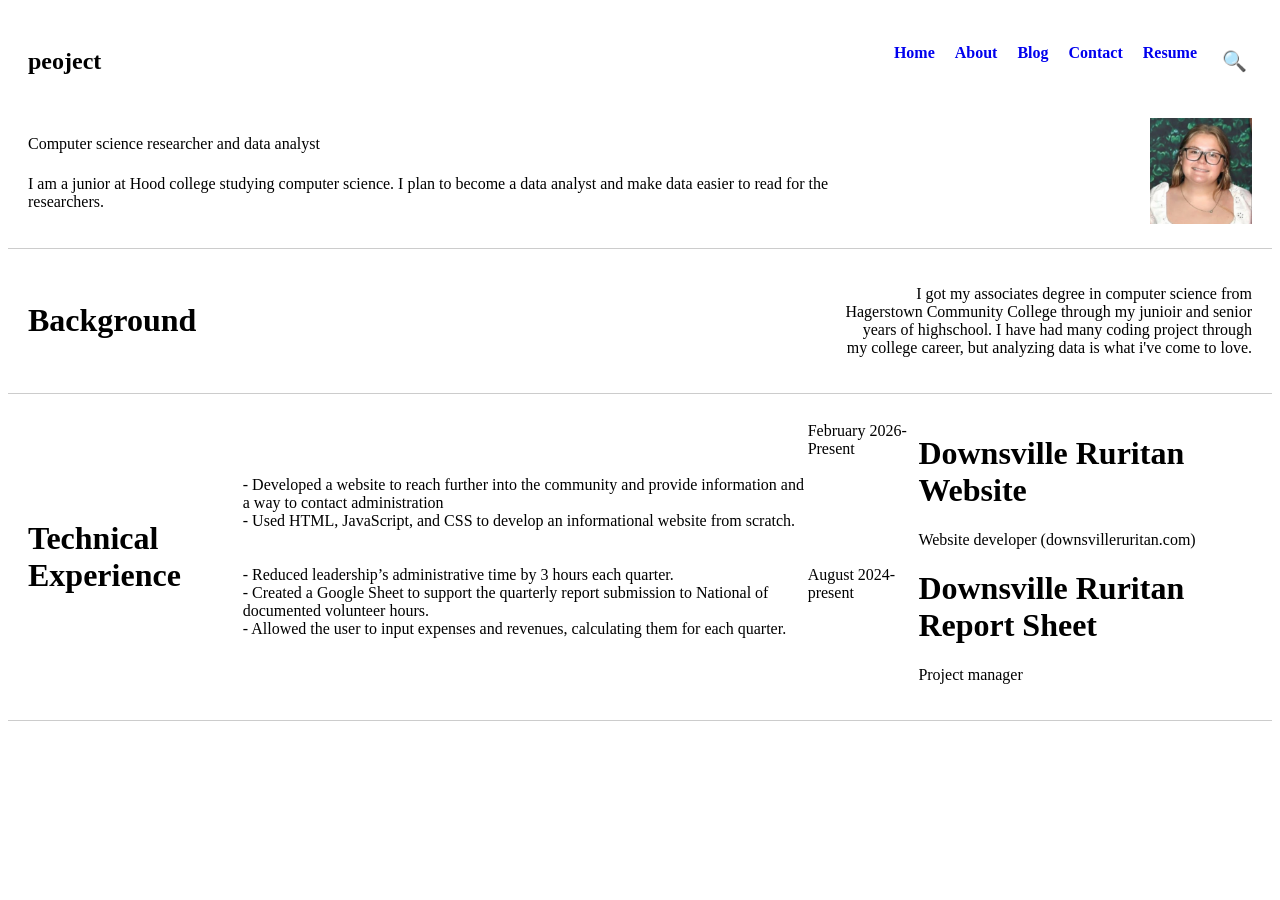
==== about.html @ 0632c738 "Resize image to 25% width in about.html" ====
<!DOCTYPE html>
<html lang="en">

  <head>
      <meta name="viewport" content="width=device-width, initial-scale=1.0">
  <link rel="stylesheet" href="style.css">
	    <title> About Page</title>
  </head>
<body>
  <div id="navbar"></div>
<script>

fetch("navbar.html")
  .then(response => response.text())
  .then(data => {
    document.getElementById("navbar").innerHTML = data;
  });
</script>
  <div class="container">
<div class= "left">
  <p> Computer science researcher and data analyst</p>
  <h1> </h1>
  <p> I am a junior at Hood college studying computer science. I plan to become a data analyst and make data easier
  to read for the researchers. 
  </p>
</div>
  <div class="right">
    <img src='pic.png' width=25% alt='picture of me'>
  </div>
  </div>
    <div class="container">
<div class= "left">
  <h1> Background</h1>

    
</div>
  <div class="right">
    <p>  I got my associates degree in computer science from Hagerstown Community College through my junioir and senior years of highschool. 
      I have had many coding project through my college career, but analyzing data is what i've come to love.
  </div>
  </div>
   <div class="container">
     <h1> Technical Experience</h1>
  <div class="right.3"> 
<p1>						 	              
-	Developed a website to reach further into the community and provide information and a way to contact administration<br>
-	Used HTML, JavaScript, and CSS to develop an informational website from scratch.<br>
<br><br>                                                   				                            
-	Reduced leadership’s administrative time by 3 hours each quarter.<br>
-	Created a Google Sheet to support the quarterly report submission to National of documented volunteer hours.<br>
-	Allowed the user to input expenses and revenues, calculating them for each quarter.<br>
</p1>
  </div>
    <div class="left.3">
		<p1>
   February 2026- Present<br>
		<br><br><br><br><br><br>
      August 2024-present
		<br><br><br><br><br><br>
	
</p1>
    </div>
     <div class="middle.3">
      <h1>Downsville Ruritan Website 	<br></h1>								       
      <p>Website developer 	(downsvilleruritan.com) <br>	</p>
      <h1> Downsville Ruritan Report Sheet<br> </h1>                                         			     	    
      <p>Project manager           <br>   </p>
     </div>
	 </div>
<script>
    fetch("footer.html")
      .then(response => response.text())
      .then(data => {
        document.getElementById("footer").innerHTML = data;
      });
  </script>
<script src="style.js"></script>
</body>
</html>
---- style.css ----
/* ==========================
    NAVIGATION BAR
   ========================== */
nav {
    display: flex;
    justify-content: space-between;
    align-items: center;
    padding: 10px 20px;
    background-color: white;
    position: relative;
    z-index: 1000;
    height: 70px;
}

.logo {
    height: 50px !important;
    width: auto !important;
}
.menu {
    list-style: none !important;
    display: flex;
    gap: 20px;
    margin: 0;
    padding: 0;
    align-items: center;
}

.menu li a {
    text-decoration: none;
    font-weight: bold;
}
/* Container for the search elements */
#navSearchContainer {
    display: flex;
    align-items: center;
    gap: 5px;
    position: relative;
}

/* The Search Button (Icon) */
#searchButton {
    background: none;
    border: none;
    cursor: pointer;
    font-size: 20px;
    color: blue; /* Matches your menu color */
    padding: 5px;
}

/* The Search Input Box */
#searchBox {
    padding: 5px 10px;
    border: 1px solid blue;
    border-radius: 20px;
    outline: none;
    width: 15vw; 
    min-width:80px;
    max-width:180px;
    font-size: 14px;
    background-color: white;
    color: #333;
}
/* ==========================
    INTRO SECTION
   ========================== */
.intro {
    background-color: white;
    color: Black;
    text-align: center;
    display: flex;
    flex-direction: column;
    align-items: center;
    justify-content: center;
    min-height: 60vh;
    padding: 40px 20px;
    box-sizing: border-box;
}

.intro h1 {
    margin: 0 0 20px 0;
   color: black;
   font-weight: bold;
}

.intro p {
    max-width: 800px;
    margin-top: 20px;
}
/* ==========================
    FORMS
   ========================== */
form {
    max-width: 500px;
    margin: 20px auto;
}

label {
    display: block;
    margin-top: 12px;
    font-weight: bold;
}

input, select {
    width: 100%;
    padding: 8px;
    margin-top: 4px;
}

button {
    margin-top: 16px;
    padding: 10px 20px;
    background: blue;
    color: white;
    border: none;
    cursor: pointer;
}
/* ==========================
   left and right
   ========================== */

.container {
  display: flex;
  justify-content: space-between;
  align-items: center;
  padding: 20px;
  border-bottom: 1px solid #ccc; 
}

.left { flex: 2; }
.right { flex: 1; text-align: right; }
/* ==========================
   about
   ========================== */
.container {
  display: flex;
  justify-content: space-between;
  align-items: center;
  padding: 20px;
  border-bottom: 1px solid #ccc; 
}

.left3 { flex: 2;text-align: left; }
.right3 { flex: 1; text-align: right; }
.middle{ flex: 3; text-align: center; }
/* ==========================
    LOCATION SECTION (Text + Map)
   ========================== */
.lo.container {
  display: flex;
  justify-content: space-between;
}
.left2 {
  width: 65%;
  text-align: center;
  height: 100%;
}

.right2 {
  width: 25%;
  text-align: center;
}
  .container2 {
  display: flex;
  justify-content: space-between;
}
.left3 {
  width: 65%;
  text-align: center;
  height: 100%;
}

.right3 {
  width: 25%;
  text-align: center;
}
.div1{
    background-color:black;
    height: 100%;
}
.div11{
    width: 30% ;
     background-color:lightgrey;
    float: left;
    height: 100%;
   padding: 3x;
   boarder: 2px solid black;
}

cation-container {
    padding: 60px 10%;
    background-color: #f9f9f9;
}

.location-content {
    display: flex;
    flex-direction: row;
    align-items: center;
    justify-content: space-between;
    gap: 40px;
}

.location-text {
    flex: 1;
    text-align: left;
    color: blue;
    font-size: 32px;
    margin-bottom: 20px;
}

.location-text p {
    font-size: 18px;
    line-height: 1.6;
    color: #333;
}

.location-map {
    flex: 1;
    min-width: 300px;
}
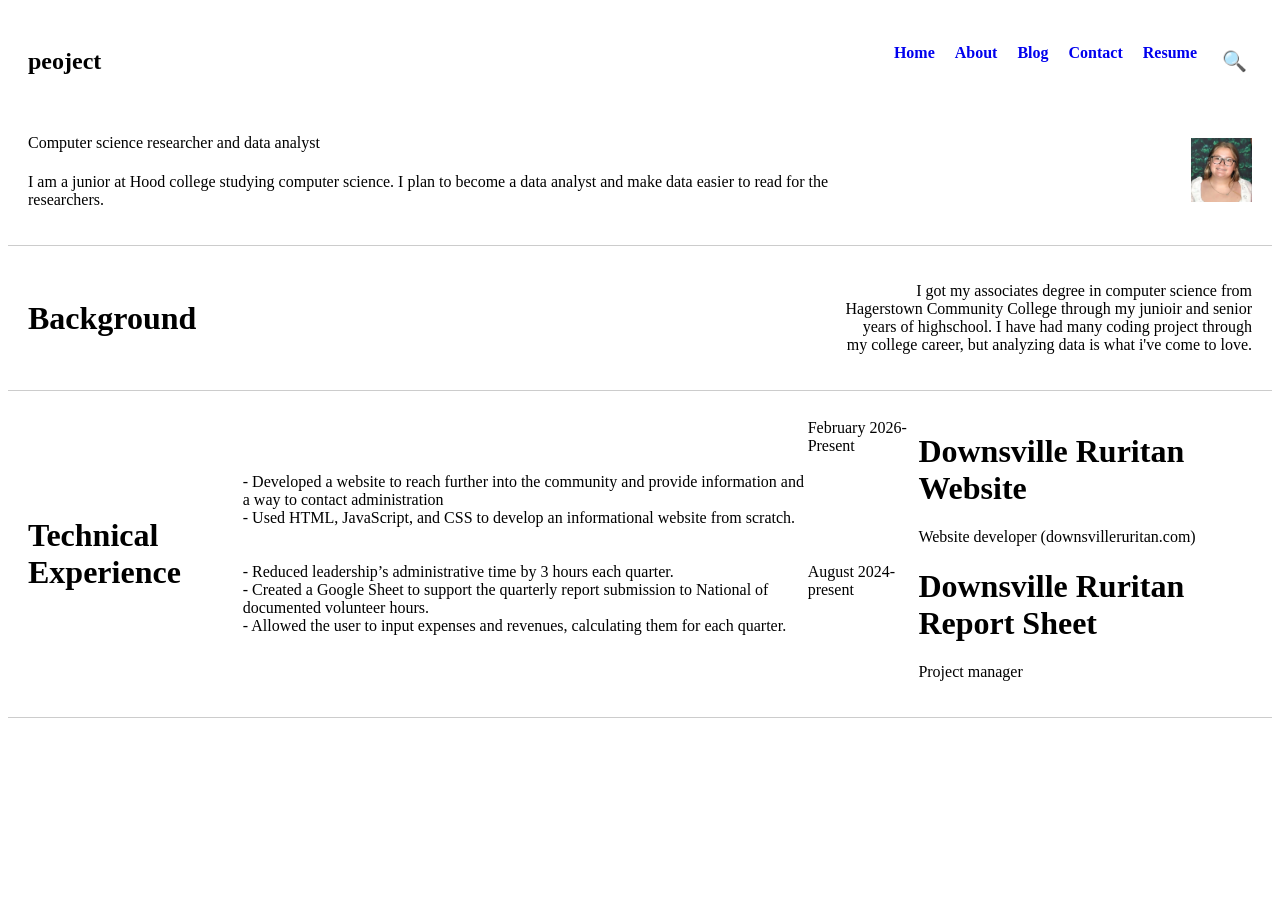
==== commit 580eec5d: "Adjust image width in about.html Reduced the width of the image from 25% to 15%." ====
--- a/about.html
+++ b/about.html
@@ -25,7 +25,7 @@
   </p>
 </div>
   <div class="right">
-    <img src='pic.png' width=25% alt='picture of me'>
+    <img src='pic.png' width=15% alt='picture of me'>
   </div>
   </div>
     <div class="container">
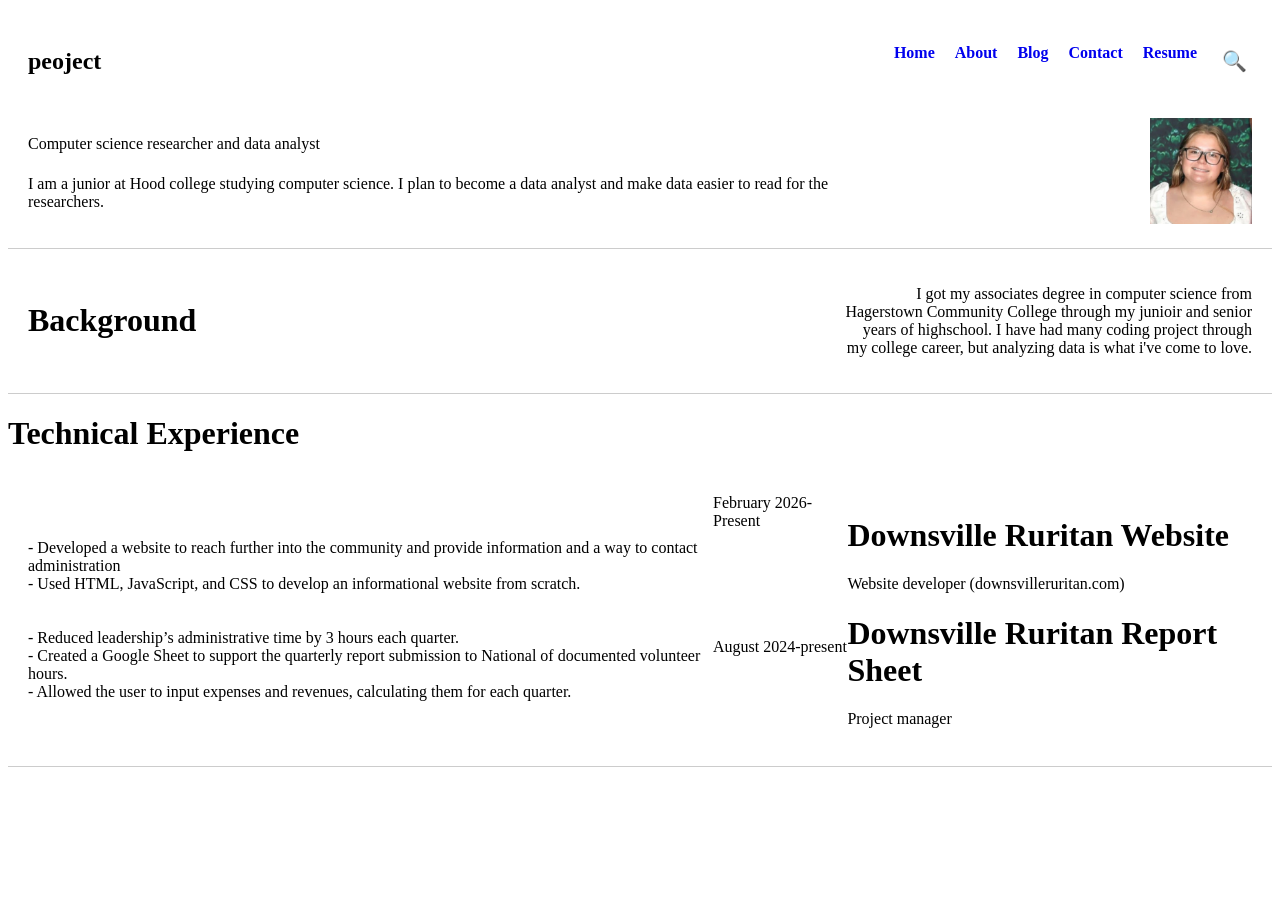
==== commit feb996c2: "Adjust image width and fix heading duplication Updated image width and corrected heading placement." ====
--- a/about.html
+++ b/about.html
@@ -25,7 +25,7 @@
   </p>
 </div>
   <div class="right">
-    <img src='pic.png' width=15% alt='picture of me'>
+    <img src='pic.png' width=25% alt='picture of me'>
   </div>
   </div>
     <div class="container">
@@ -39,8 +39,8 @@
       I have had many coding project through my college career, but analyzing data is what i've come to love.
   </div>
   </div>
+ <h1> Technical Experience</h1>
    <div class="container">
-     <h1> Technical Experience</h1>
   <div class="right.3"> 
 <p1>						 	              
 -	Developed a website to reach further into the community and provide information and a way to contact administration<br>
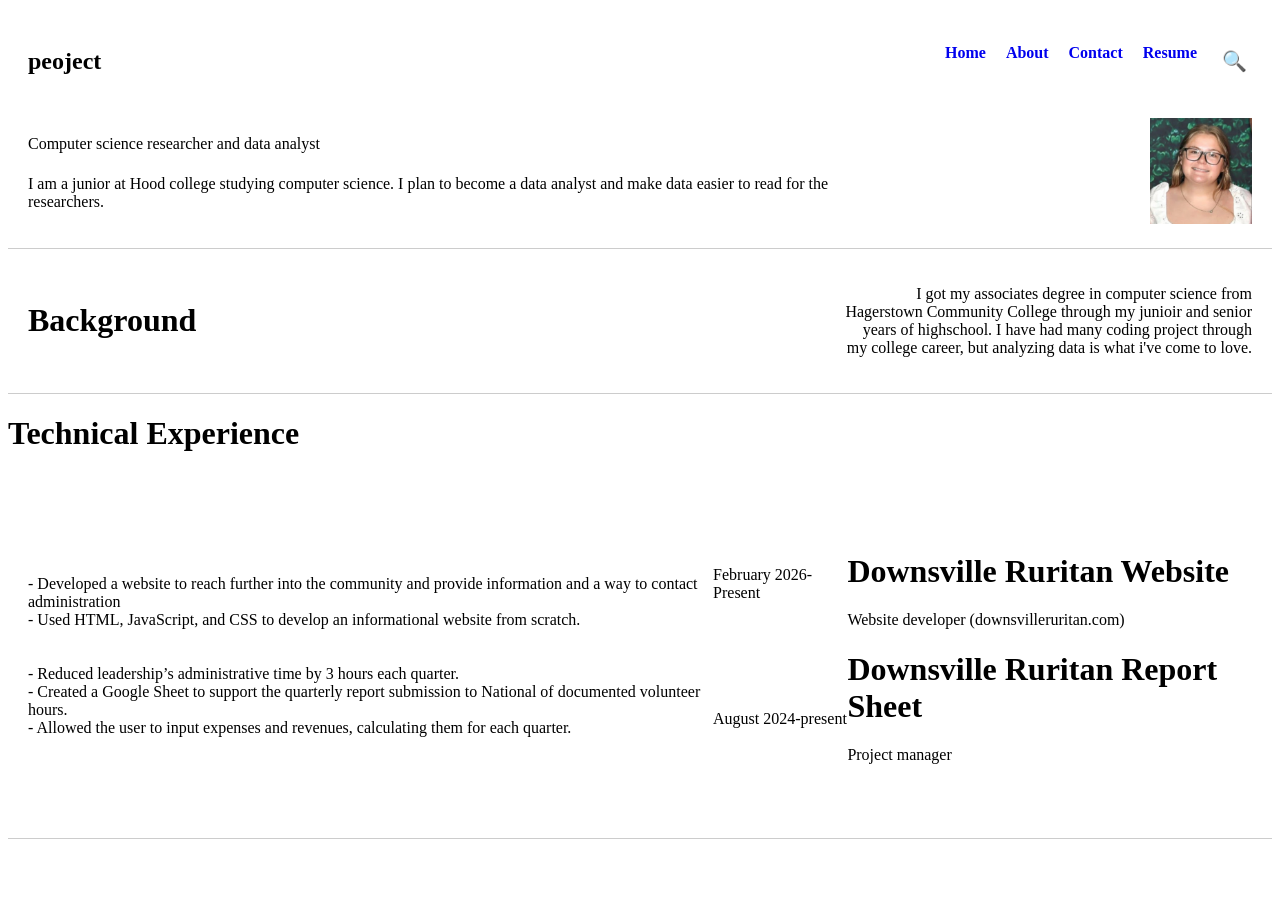
==== commit 68f5fa8c: "Update about.html" ====
--- a/about.html
+++ b/about.html
@@ -53,6 +53,7 @@
   </div>
     <div class="left.3">
 		<p1>
+			<br><br><br><br>
    February 2026- Present<br>
 		<br><br><br><br><br><br>
       August 2024-present
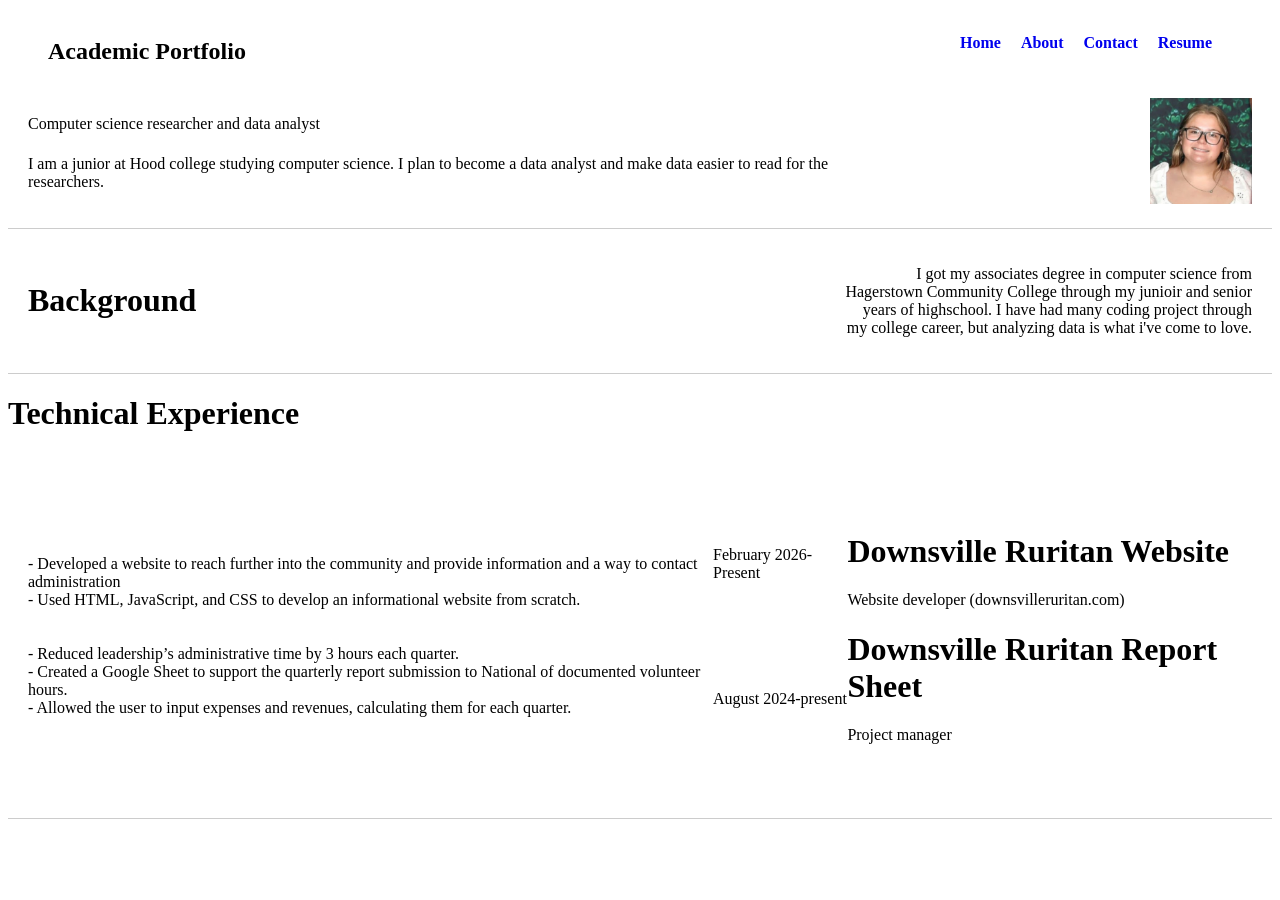
==== commit 69475087: "Refactor layout and update class names in about.html" ====
--- a/about.html
+++ b/about.html
@@ -41,7 +41,7 @@
   </div>
  <h1> Technical Experience</h1>
    <div class="container">
-  <div class="right.3"> 
+  <div class="middle.3"> 
 <p1>						 	              
 -	Developed a website to reach further into the community and provide information and a way to contact administration<br>
 -	Used HTML, JavaScript, and CSS to develop an informational website from scratch.<br>
@@ -51,7 +51,7 @@
 -	Allowed the user to input expenses and revenues, calculating them for each quarter.<br>
 </p1>
   </div>
-    <div class="left.3">
+    <div class="right.3">
 		<p1>
 			<br><br><br><br>
    February 2026- Present<br>
@@ -61,7 +61,7 @@
 	
 </p1>
     </div>
-     <div class="middle.3">
+     <div class="left.3">
       <h1>Downsville Ruritan Website 	<br></h1>								       
       <p>Website developer 	(downsvilleruritan.com) <br>	</p>
       <h1> Downsville Ruritan Report Sheet<br> </h1>                                         			     	    
--- a/style.css
+++ b/style.css
@@ -5,11 +5,10 @@
     display: flex;
     justify-content: space-between;
     align-items: center;
-    padding: 10px 20px;
+    padding: 10px 40px;
     background-color: white;
     position: relative;
-    z-index: 1000;
-    height: 70px;
+    height: auto;
 }
 
 .logo {
@@ -28,37 +27,6 @@
 .menu li a {
     text-decoration: none;
     font-weight: bold;
-}
-/* Container for the search elements */
-#navSearchContainer {
-    display: flex;
-    align-items: center;
-    gap: 5px;
-    position: relative;
-}
-
-/* The Search Button (Icon) */
-#searchButton {
-    background: none;
-    border: none;
-    cursor: pointer;
-    font-size: 20px;
-    color: blue; /* Matches your menu color */
-    padding: 5px;
-}
-
-/* The Search Input Box */
-#searchBox {
-    padding: 5px 10px;
-    border: 1px solid blue;
-    border-radius: 20px;
-    outline: none;
-    width: 15vw; 
-    min-width:80px;
-    max-width:180px;
-    font-size: 14px;
-    background-color: white;
-    color: #333;
 }
 /* ==========================
     INTRO SECTION
@@ -139,9 +107,9 @@
   border-bottom: 1px solid #ccc; 
 }
 
-.left3 { flex: 2;text-align: left; }
+.left3 { flex: 3;text-align: left; }
 .right3 { flex: 1; text-align: right; }
-.middle{ flex: 3; text-align: center; }
+.middle{ flex: 2; text-align: center; }
 /* ==========================
     LOCATION SECTION (Text + Map)
    ========================== */
@@ -176,6 +144,10 @@
 .div1{
     background-color:black;
     height: 100%;
+}
+.div2{
+    backgroud-color: grey;
+    align:center;
 }
 .div11{
     width: 30% ;
@@ -193,10 +165,12 @@
 
 .location-content {
     display: flex;
-    flex-direction: row;
-    align-items: center;
-    justify-content: space-between;
-    gap: 40px;
+    flex-direction: column;
+    align-items: flex-start;
+    justify-content: flex-start;
+    gap: 20px;
+    width: 100%; 
+    box-sizing: border-box;
 }
 
 .location-text {
@@ -214,6 +188,143 @@
 }
 
 .location-map {
-    flex: 1;
-    min-width: 300px;
-}
+    width: 100%; 
+    max-width: 100%; 
+    overflow: hidden; 
+}
+
+.location-map iframe {
+    width: 100% !important; 
+    height: 300px; 
+    border-radius: 10px;
+}
+/* ==========================
+Interest section
+========================== */
+ .grid-container {
+    display: grid !important;
+    /* A 4-column grid provides more flexibility for offsetting */
+    grid-template-columns: repeat(4, 1fr);
+    gap: 25px;
+    max-width: 1100px;
+    margin: 0 auto;
+    padding: 40px;
+}
+
+.grid-container .card {
+    background: rgb(255, 233, 236);
+    padding: 30px;
+    border-radius: 12px;
+    box-shadow: 0 4px 12px rgba(0,0,0,0.08);
+    display: flex;
+    flex-direction: column;
+    text-align: left;
+}
+
+
+.card:nth-child(1) {
+    grid-column: span 2; 
+}
+
+.card:nth-child(2) {
+    grid-column: span 2;
+    background-color: rgb(255, 255, 248); /
+    color: black;
+}
+
+
+.card:nth-child(3) {
+    grid-column: 1 / span 3; 
+}
+
+.card:nth-child(4) {
+    grid-column: 4 / span 1; 
+}
+
+.icon {
+    font-size: 2.2rem;
+    margin-bottom: 12px;
+    color: #20b2aa; 
+}
+
+.tags {
+    margin-top: auto;
+    display: flex;
+    gap: 8px;
+    padding-top: 15px;
+    align:center;
+}
+
+.tag {
+    background: #f0f2f5;
+    padding: 4px 10px;
+    border-radius: 4px; 
+    font-size: 0.75rem;
+    color: #555;
+    font-weight: bold;
+}
+
+.featured .tag {
+    background: #21262d;
+    color: #c9d1d9;
+}
+/* ==========================
+    MOBILE & RESPONSIVE
+   ========================== */
+@media screen and (max-width: 950px) {
+    nav {
+        flex-direction: column; 
+        height: auto;
+        padding: 15px 10px;
+        gap: 15px;
+    }
+
+    .menu {
+        display: flex !important;
+        flex-direction: row;
+        flew-wrap:wrap;
+        position: static;
+        justify-content: center;
+        gap: 15px;               
+        margin-top: 15px;
+        width: 100%;
+        background-color: white;
+        border-top: 1px solid #ddd;
+        padding-bottom: 20px;
+        list-style: none !important;
+        z-index: 1500;
+    }
+
+    .menu.active { display: flex !important; }*/
+
+    .menu li {
+        width: 100%;
+        text-align: center;
+        padding: 10px 0;
+        list-style: none !important;
+    }
+    .container {
+        flex-direction: column !important;
+        align-items: flex-start; 
+        padding: 10px;
+    }
+
+    .location-content {
+        flex-direction: column !important;
+        width: 100%;
+    }
+
+    .left, .right {
+        width: 100%;
+        text-align: left;
+    }
+
+    .right {
+        margin-top: 40px; 
+    }
+
+    .location-text { 
+        text-align: left; 
+        margin-bottom: 15px; 
+    }
+}
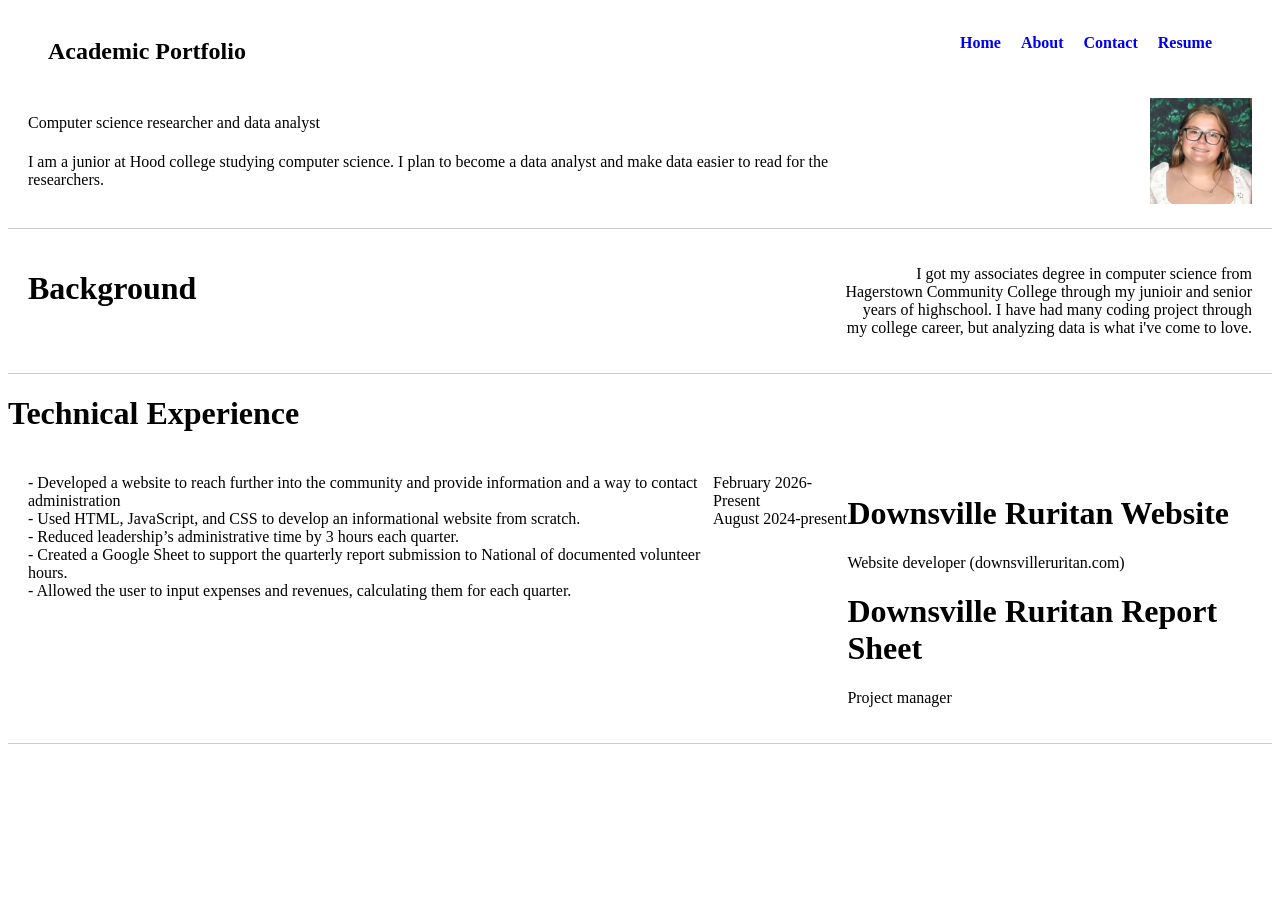
==== commit b18a9935: "Update about.html" ====
--- a/about.html
+++ b/about.html
@@ -45,7 +45,6 @@
 <p1>						 	              
 -	Developed a website to reach further into the community and provide information and a way to contact administration<br>
 -	Used HTML, JavaScript, and CSS to develop an informational website from scratch.<br>
-<br><br>                                                   				                            
 -	Reduced leadership’s administrative time by 3 hours each quarter.<br>
 -	Created a Google Sheet to support the quarterly report submission to National of documented volunteer hours.<br>
 -	Allowed the user to input expenses and revenues, calculating them for each quarter.<br>
@@ -53,12 +52,9 @@
   </div>
     <div class="right.3">
 		<p1>
-			<br><br><br><br>
    February 2026- Present<br>
-		<br><br><br><br><br><br>
       August 2024-present
-		<br><br><br><br><br><br>
-	
+
 </p1>
     </div>
      <div class="left.3">
--- a/style.css
+++ b/style.css
@@ -102,14 +102,19 @@
 .container {
   display: flex;
   justify-content: space-between;
-  align-items: center;
+  align-items: flex-start;
   padding: 20px;
   border-bottom: 1px solid #ccc; 
 }
 
-.left3 { flex: 3;text-align: left; }
-.right3 { flex: 1; text-align: right; }
-.middle{ flex: 2; text-align: center; }
+.left3 { flex: 1;text-align: left; }
+.right3 { flex: 2; text-align: right; }
+.middle{ flex: 1; text-align: leeft; }
+.left3 h1 {
+    font-size: 1.2rem;
+    margin-bottom: 5px;
+    margin-top: 20px;
+}
 /* ==========================
     LOCATION SECTION (Text + Map)
    ========================== */
@@ -327,4 +332,12 @@
         text-align: left; 
         margin-bottom: 15px; 
     }
-}
+    .container {
+        flex-direction: column;
+    }
+    .right3 {
+        text-align: left; 
+        order: -1;        
+    }
+}
+}
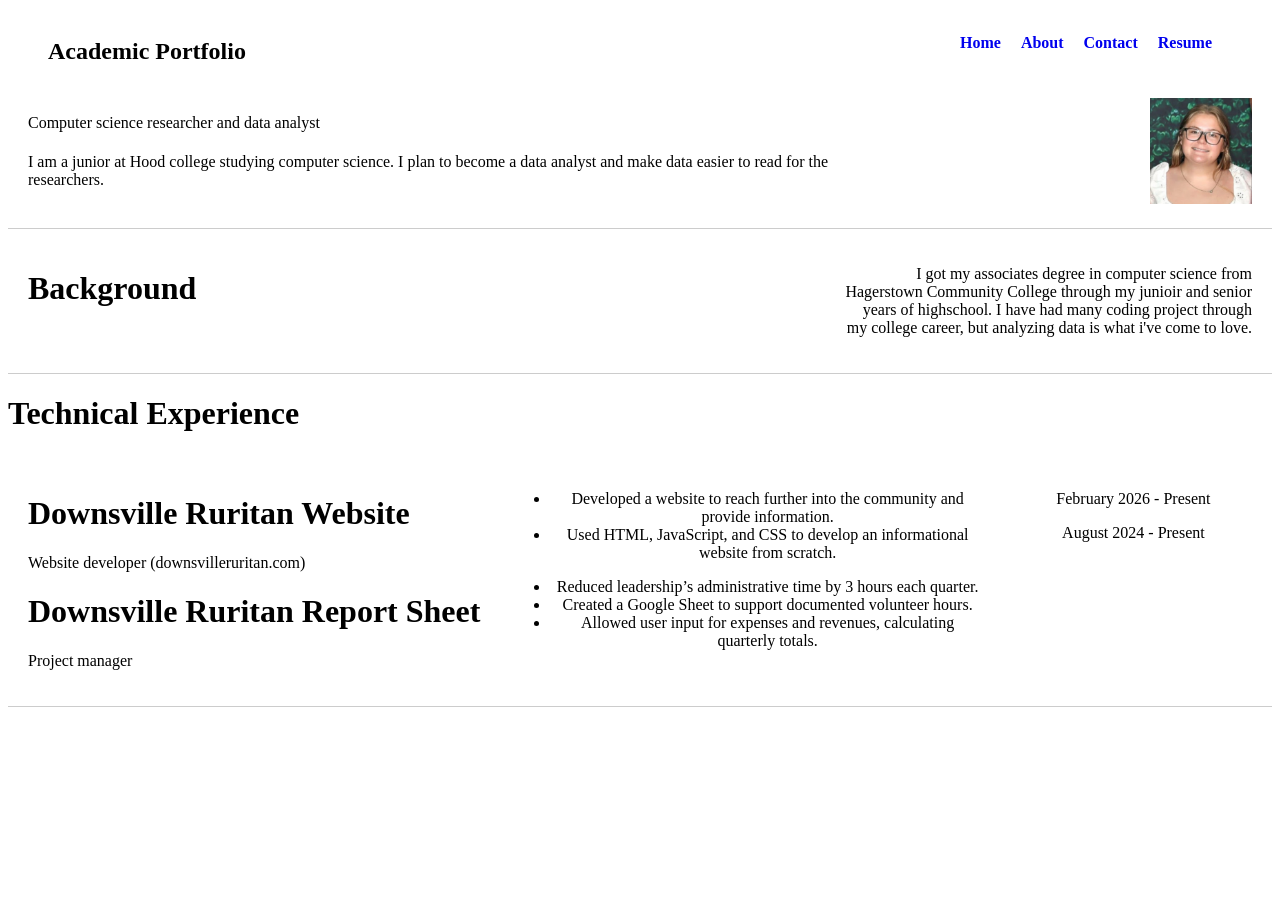
==== commit 0f471f4d: "Update about.html" ====
--- a/about.html
+++ b/about.html
@@ -40,30 +40,30 @@
   </div>
   </div>
  <h1> Technical Experience</h1>
-   <div class="container">
-  <div class="middle.3"> 
-<p1>						 	              
--	Developed a website to reach further into the community and provide information and a way to contact administration<br>
--	Used HTML, JavaScript, and CSS to develop an informational website from scratch.<br>
--	Reduced leadership’s administrative time by 3 hours each quarter.<br>
--	Created a Google Sheet to support the quarterly report submission to National of documented volunteer hours.<br>
--	Allowed the user to input expenses and revenues, calculating them for each quarter.<br>
-</p1>
-  </div>
-    <div class="right.3">
-		<p1>
-   February 2026- Present<br>
-      August 2024-present
-
-</p1>
+  <div class="container technical-section">
+    <div class="middle3">
+        <h1 class="job-title">Downsville Ruritan Website</h1>
+        <p class="job-sub">Website developer (downsvilleruritan.com)</p>
+        
+        <h1 class="job-title second-job">Downsville Ruritan Report Sheet</h1>
+        <p class="job-sub">Project manager</p>
     </div>
-     <div class="left.3">
-      <h1>Downsville Ruritan Website 	<br></h1>								       
-      <p>Website developer 	(downsvilleruritan.com) <br>	</p>
-      <h1> Downsville Ruritan Report Sheet<br> </h1>                                         			     	    
-      <p>Project manager           <br>   </p>
-     </div>
-	 </div>
+    <div class="right3">
+        <ul class="experience-list">
+            <li>Developed a website to reach further into the community and provide information.</li>
+            <li>Used HTML, JavaScript, and CSS to develop an informational website from scratch.</li>
+        </ul>
+        <ul class="experience-list second-list">
+            <li>Reduced leadership’s administrative time by 3 hours each quarter.</li>
+            <li>Created a Google Sheet to support documented volunteer hours.</li>
+            <li>Allowed user input for expenses and revenues, calculating quarterly totals.</li>
+        </ul>
+    </div>
+    <div class="left3">
+        <p class="date">February 2026 - Present</p>
+        <p class="date second-date">August 2024 - Present</p>
+    </div>
+</div>
 <script>
     fetch("footer.html")
       .then(response => response.text())
--- a/style.css
+++ b/style.css
@@ -99,6 +99,13 @@
 /* ==========================
    about
    ========================== */
+.technical-section {
+    display: flex;
+    justify-content: space-between;
+    align-items: flex-start;
+    gap: 30px;
+    padding: 20px;
+}
 .container {
   display: flex;
   justify-content: space-between;
@@ -339,5 +346,8 @@
         text-align: left; 
         order: -1;        
     }
-}
-}
+    .technical-section {
+        flex-direction: column; /* Stacks them */
+        gap: 10px;
+    }
+}
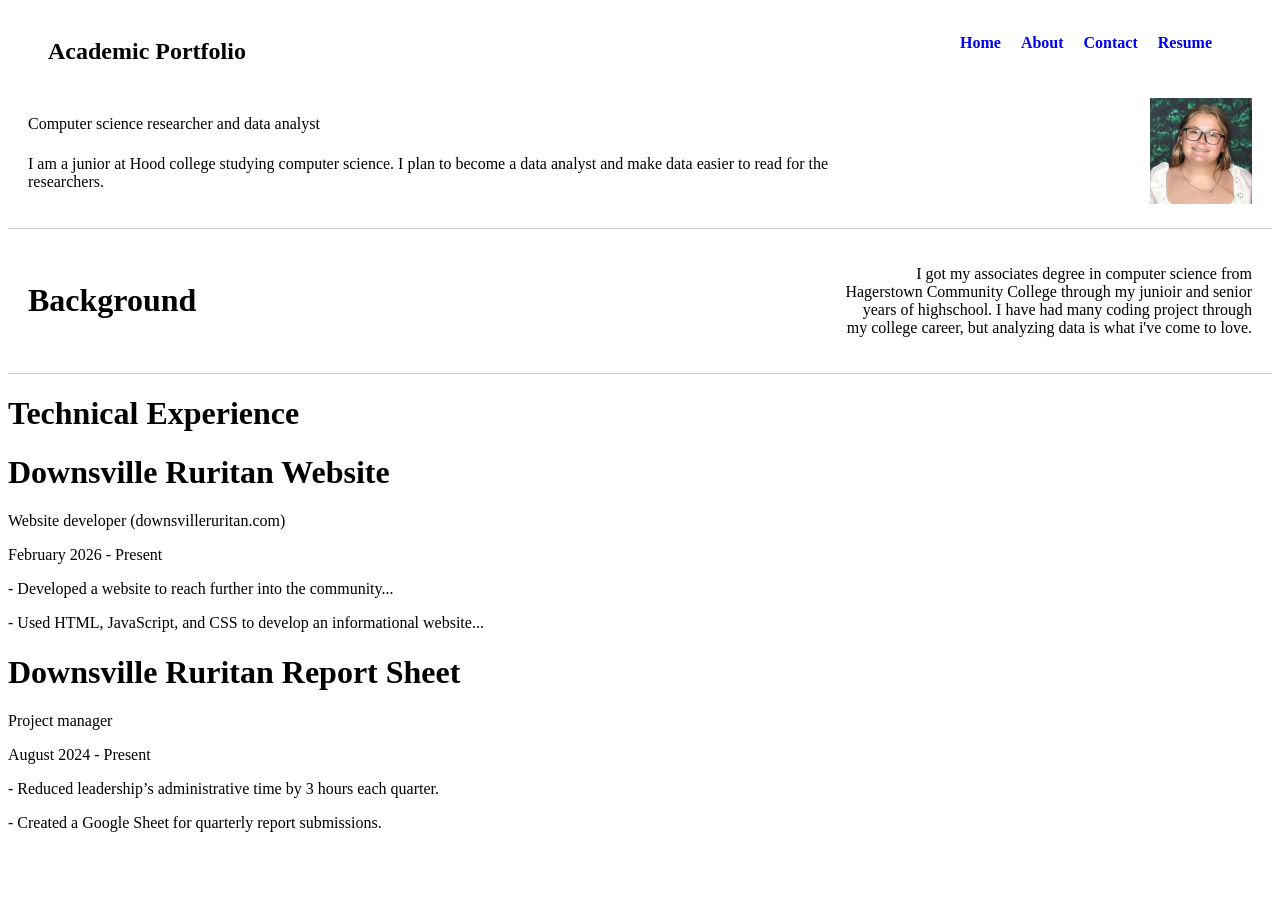
==== commit 0ff6f675: "Update about.html" ====
--- a/about.html
+++ b/about.html
@@ -40,29 +40,38 @@
   </div>
   </div>
  <h1> Technical Experience</h1>
-  <div class="container technical-section">
-    <div class="middle3">
-        <h1 class="job-title">Downsville Ruritan Website</h1>
-        <p class="job-sub">Website developer (downsvilleruritan.com)</p>
-        
-        <h1 class="job-title second-job">Downsville Ruritan Report Sheet</h1>
-        <p class="job-sub">Project manager</p>
+ <div class="experience-wrapper">
+  
+  <!-- JOB 1 -->
+  <div class="job-entry">
+    <div class="job-header">
+      <div class="job-titles">
+        <h1>Downsville Ruritan Website</h1>
+        <p>Website developer (downsvilleruritan.com)</p>
+      </div>
+      <div class="job-date">February 2026 - Present</div>
     </div>
-    <div class="right3">
-        <ul class="experience-list">
-            <li>Developed a website to reach further into the community and provide information.</li>
-            <li>Used HTML, JavaScript, and CSS to develop an informational website from scratch.</li>
-        </ul>
-        <ul class="experience-list second-list">
-            <li>Reduced leadership’s administrative time by 3 hours each quarter.</li>
-            <li>Created a Google Sheet to support documented volunteer hours.</li>
-            <li>Allowed user input for expenses and revenues, calculating quarterly totals.</li>
-        </ul>
+    <div class="job-details">
+      <p>- Developed a website to reach further into the community...</p>
+      <p>- Used HTML, JavaScript, and CSS to develop an informational website...</p>
     </div>
-    <div class="left3">
-        <p class="date">February 2026 - Present</p>
-        <p class="date second-date">August 2024 - Present</p>
+  </div>
+
+  <!-- JOB 2 -->
+  <div class="job-entry">
+    <div class="job-header">
+      <div class="job-titles">
+        <h1>Downsville Ruritan Report Sheet</h1>
+        <p>Project manager</p>
+      </div>
+      <div class="job-date">August 2024 - Present</div>
     </div>
+    <div class="job-details">
+      <p>- Reduced leadership’s administrative time by 3 hours each quarter.</p>
+      <p>- Created a Google Sheet for quarterly report submissions.</p>
+    </div>
+  </div>
+
 </div>
 <script>
     fetch("footer.html")
--- a/style.css
+++ b/style.css
@@ -106,21 +106,19 @@
     gap: 30px;
     padding: 20px;
 }
-.container {
-  display: flex;
-  justify-content: space-between;
-  align-items: flex-start;
-  padding: 20px;
-  border-bottom: 1px solid #ccc; 
-}
-
-.left3 { flex: 1;text-align: left; }
-.right3 { flex: 2; text-align: right; }
-.middle{ flex: 1; text-align: leeft; }
-.left3 h1 {
-    font-size: 1.2rem;
-    margin-bottom: 5px;
-    margin-top: 20px;
+
+
+.middle3 { flex: 1.5; order: 1; } 
+.right3  { flex: 3;   order: 2; } 
+.left3   { flex: 1;   order: 3; text-align: right; } 
+
+.second-job, .second-list, .second-date {
+    margin-top: 40px; 
+}
+
+.experience-list {
+    list-style-type: disc;
+    padding-left: 20px;
 }
 /* ==========================
     LOCATION SECTION (Text + Map)
@@ -339,15 +337,18 @@
         text-align: left; 
         margin-bottom: 15px; 
     }
-    .container {
-        flex-direction: column;
-    }
-    .right3 {
-        text-align: left; 
-        order: -1;        
-    }
     .technical-section {
-        flex-direction: column; /* Stacks them */
+        flex-direction: column; 
         gap: 10px;
     }
-}
+
+    .middle3, .right3, .left3 {
+        width: 100%;
+        order: unset; 
+        text-align: left;
+    }
+
+    .second-date {
+        margin-top: 10px; 
+    }
+}
